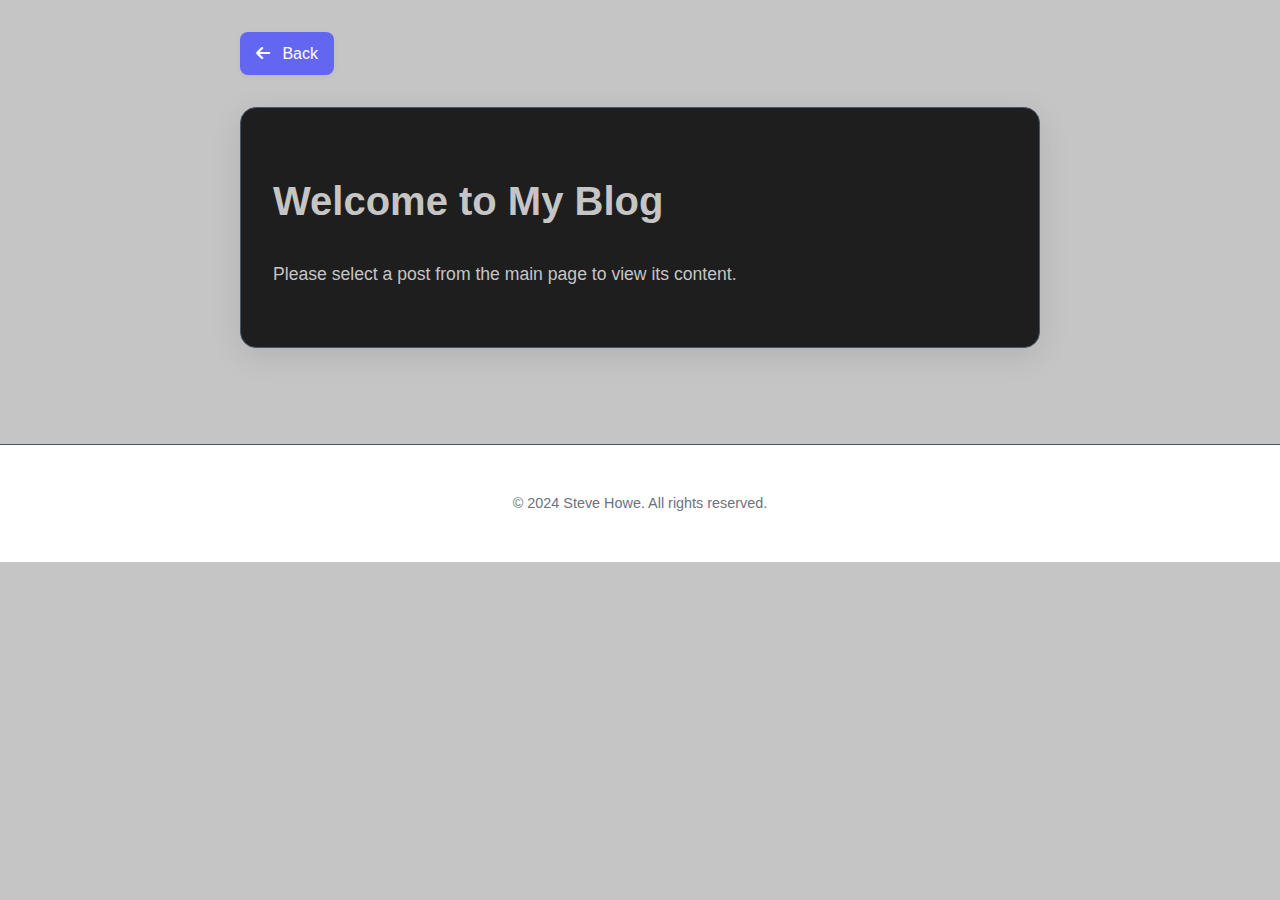
==== blog.html @ 5a3ea5dd "blog" ====
<!DOCTYPE html>
<html lang="en">
<head>
    <meta charset="UTF-8">
    <meta name="viewport" content="width=device-width, initial-scale=1.0">
    <title>Blog Post | Steve Howe</title>
    <link rel="stylesheet" href="https://cdnjs.cloudflare.com/ajax/libs/font-awesome/6.0.0-beta3/css/all.min.css">
    <link rel="stylesheet" href="https://cdn.jsdelivr.net/npm/bootstrap@4.1.3/dist/css/bootstrap.min.css" integrity="sha384-MCw98/SFnGE8fJT3GXwEOngsV7Zt27NXFoaoApmYm81iuXoPkFOJwJ8ERdknLPMO" crossorigin="anonymous">
    <style>
        :root {
            --primary-color: #0c0c0c;
            --secondary-color: #6366f1;
            --accent-color: #f59e0b;
            --dark-color: #1e1e1e;
            --light-color: #c5c5c5;
            --text-color: #ffffff;
            --border-color: #475569;
        }

        body {
            font-family: 'Inter', sans-serif;
            margin: 0;
            padding: 0;
            background-color: var(--light-color);
            color: var(--text-color);
            line-height: 1.7;
            overflow-x: hidden;
        }

        .container {
            max-width: 800px; /* Adjust for a more book-like reading experience */
            margin: 0 auto;
            padding: 2rem 1.5rem; /* Increased padding for better readability */
        }

        .blog-content {
            background-color: var(--dark-color);
            border-radius: 1rem;
            box-shadow: 0 8px 32px rgba(0, 0, 0, 0.1);
            padding: 2rem;
            border: 1px solid var(--border-color);
        }

        .blog-content h1 {
            font-size: 2.5rem;
            font-weight: 700;
            color: var(--light-color);
            margin-bottom: 1.5rem;
        }

        .blog-content p {
            font-size: 1.1rem;
            color: var(--light-color);
            margin-bottom: 1.5rem;
            line-height: 1.8;
        }

        .blog-content img {
            max-width: 100%;
            height: auto;
            border-radius: 0.5rem;
            margin: 1.5rem 0;
        }

        footer {
            text-align: center;
            padding: 2rem 1.5rem;
            background-color: #ffffff;
            border-top: 1px solid var(--border-color);
            color: #6b7280;
            font-size: 0.9rem;
            margin-top: 4rem;
        }

        /* Responsive Design */
        @media (max-width: 768px) {
            .container {
                padding: 1.5rem;
            }
        }
        .back-nav {
            margin-bottom: 2rem; /* Adds space below the nav */
        }
        .back-button {
            display: inline-block;
            padding: 0.5rem 1rem;
            font-size: 1rem;
            color: var(--text-color);
            background-color: var(--secondary-color);
            border-radius: 0.5rem;
            text-decoration: none;
            transition: all 0.3s ease;
            box-shadow: 0 2px 5px rgba(0, 0, 0, 0.05);
        }
        .back-button:hover {
            background-color: var(--primary-color);
            transform: translateY(-2px);
            box-shadow: 0 4px 10px rgba(0, 0, 0, 0.1);
        }
        .back-button i {
            margin-right: 0.5rem;
        }
    </style>
</head>
<body>
    <div class="container">
        <nav class="back-nav">
            <a href="index.html" class="back-button btn btn-secondary"><i class="fas fa-arrow-left"></i> Back</a>
        </nav>
        <div id="blog-content" class="blog-content">
            <!-- Content will be dynamically loaded here -->
        </div>
    </div>
    <footer>
        <p>© 2024 Steve Howe. All rights reserved.</p>
    </footer>
    <script>
        document.addEventListener('DOMContentLoaded', (event) => {
            // Function to fetch blog content
            function fetchBlogContent(postId) {
                // Mock data for blog posts
                const blogPosts = {
                    '1': {
                        title: 'How Blockchain Transactions Get Validated',
                        content: '<p>A guide into how blockchain transactions are validated and how Nodes ensure the integrity of the blockchain.</p><img src="path/to/your/image.jpg" alt="Blockchain Validation Diagram"><p>In the world of blockchain, validation of transactions is crucial. Each transaction on a blockchain must be verified by nodes, which are essentially computers participating in the network. Here\'s how it works:</p><p>1. <strong>Transaction Broadcast</strong>: When a user initiates a transaction, it gets broadcasted to the network.</p><p>2. <strong>Node Verification</strong>: Nodes pick up this transaction and verify it against several rules like the sender\'s balance, transaction format, and digital signatures.</p><p>3. <strong>Inclusion in a Block</strong>: If verified, the transaction is grouped with others into a block. Miners or validators then compete to add this block to the chain.</p><p>4. <strong>Consensus Mechanism</strong>: Depending on the blockchain (like Bitcoin\'s Proof of Work or Ethereum\'s move to Proof of Stake), a consensus must be reached to add the block. This ensures that all nodes agree on the state of the blockchain.</p><p>5. <strong>Block Validation</strong>: Once added, the block is further validated by other nodes. If over 51% of the network\'s computational power agrees, the block is considered valid.</p><p>This process ensures that transactions are not only recorded but are also secure, transparent, and immutable, maintaining the integrity of the blockchain.</p>'
                    },
                    '2': {
                        title: 'Liquidity Interconnectivity and Interoperability',
                        content: '<p>How blockchain markets are interconnected and interoperable, and how they can be used to create more efficient and secure financial systems.</p><img src="path/to/your/image2.jpg" alt="Liquidity Diagram"><p>Blockchain markets have evolved to become highly interconnected, sharing liquidity across different platforms. This interconnectivity enhances:</p><p>1. <strong>Market Efficiency</strong>: By allowing liquidity to flow between exchanges, it reduces price discrepancies and increases market liquidity.</p><p>2. <strong>Interoperability</strong>: Different blockchains can communicate and share data or assets, leading to innovations like cross-chain transactions.</p><p>3. <strong>Security</strong>: A more connected ecosystem can distribute risk, making it harder for single points of failure or attacks.</p><p>4. <strong>Innovation in DeFi</strong>: Decentralized Finance (DeFi) benefits greatly from this, enabling new financial products that leverage the strengths of multiple blockchain networks.</p>'
                    }
                };

                // Check if the post exists
                if (blogPosts[postId]) {
                    const blogContent = document.getElementById('blog-content');
                    blogContent.innerHTML = `<h1>${blogPosts[postId].title}</h1>${blogPosts[postId].content}`;
                } else {
                    // If no post found, display an error or default message
                    document.getElementById('blog-content').innerHTML = '<h1>Post Not Found</h1><p>The blog post you are looking for does not exist.</p>';
                }
            }

            // Get the post ID from the URL
            const urlParams = new URLSearchParams(window.location.search);
            const postId = urlParams.get('id');

            // Fetch and display the content if an ID is provided
            if (postId) {
                fetchBlogContent(postId);
            } else {
                // Default behavior if no ID is provided
                document.getElementById('blog-content').innerHTML = '<h1>Welcome to My Blog</h1><p>Please select a post from the main page to view its content.</p>';
            }
        });
    </script>
</body>
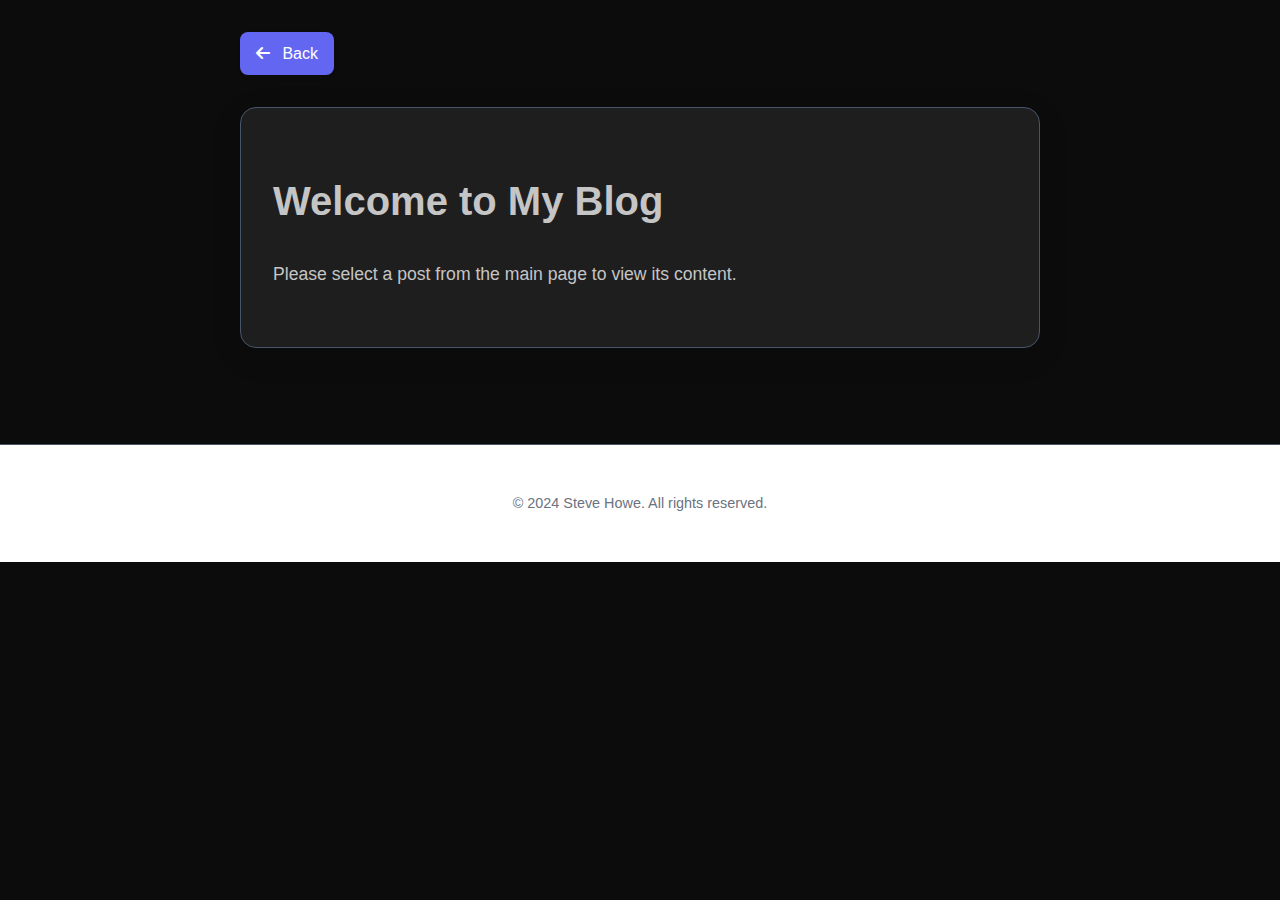
==== commit 76b903c6: "removed blog button" ====
--- a/blog.html
+++ b/blog.html
@@ -21,7 +21,7 @@
             font-family: 'Inter', sans-serif;
             margin: 0;
             padding: 0;
-            background-color: var(--light-color);
+            background-color: var(--primary-color);
             color: var(--text-color);
             line-height: 1.7;
             overflow-x: hidden;
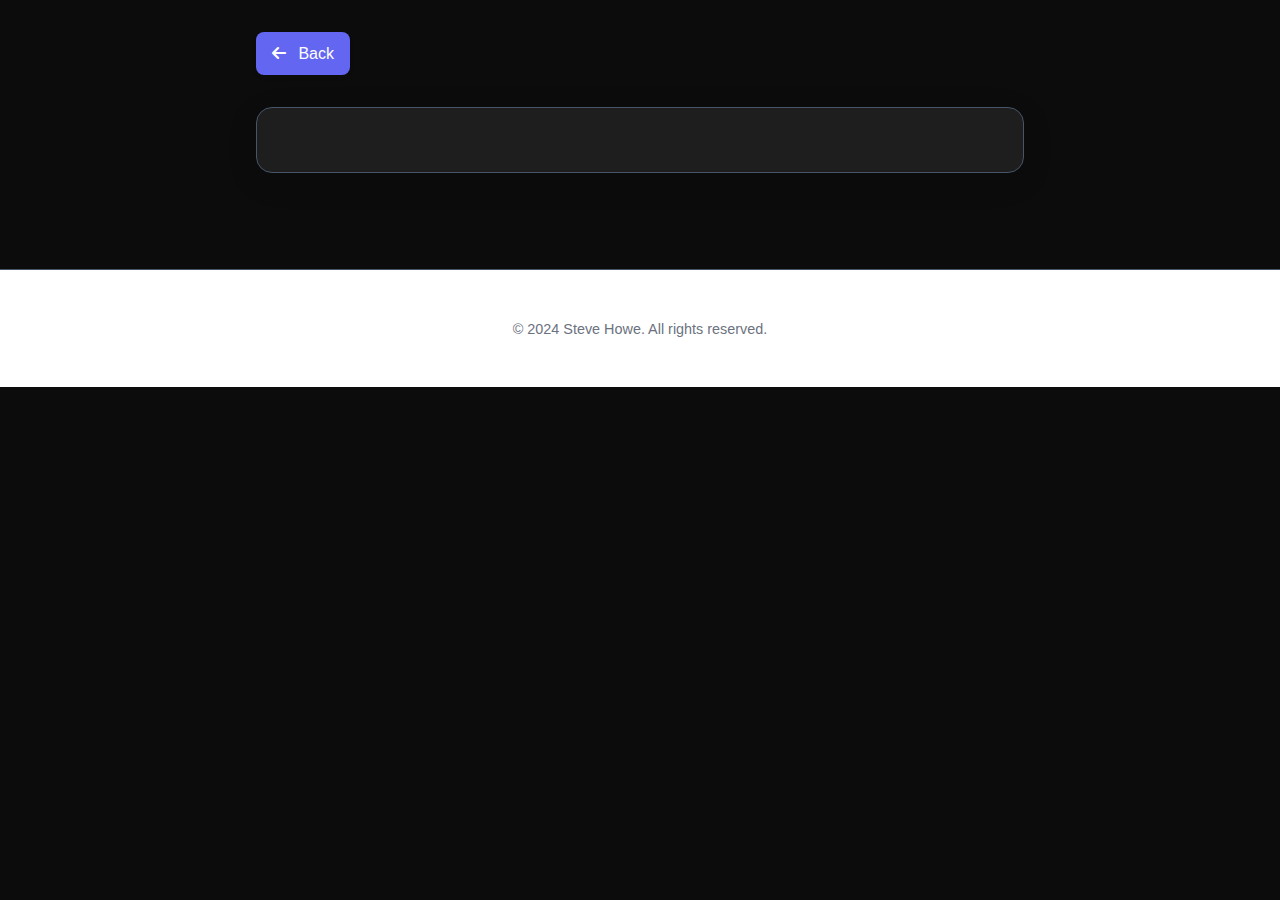
==== commit 487b08dc: "added thorchain dashboard" ====
--- a/blog.html
+++ b/blog.html
@@ -28,7 +28,7 @@
         }
 
         .container {
-            max-width: 800px; /* Adjust for a more book-like reading experience */
+            max-width: 60%; /* Adjust for a more book-like reading experience */
             margin: 0 auto;
             padding: 2rem 1.5rem; /* Increased padding for better readability */
         }
@@ -99,6 +99,21 @@
         }
         .back-button i {
             margin-right: 0.5rem;
+        }
+        pre {
+            background-color: var(--primary-color);
+            color: var(--light-color);
+            padding: 10px;
+            
+        }
+        h2 {
+            color: var(--light-color);
+        }
+        h3 {
+            color: var(--accent-color);
+        }
+        ul {
+            color: var(--light-color);
         }
     </style>
 </head>
@@ -115,41 +130,132 @@
         <p>© 2024 Steve Howe. All rights reserved.</p>
     </footer>
     <script>
-        document.addEventListener('DOMContentLoaded', (event) => {
-            // Function to fetch blog content
-            function fetchBlogContent(postId) {
-                // Mock data for blog posts
-                const blogPosts = {
-                    '1': {
-                        title: 'How Blockchain Transactions Get Validated',
-                        content: '<p>A guide into how blockchain transactions are validated and how Nodes ensure the integrity of the blockchain.</p><img src="path/to/your/image.jpg" alt="Blockchain Validation Diagram"><p>In the world of blockchain, validation of transactions is crucial. Each transaction on a blockchain must be verified by nodes, which are essentially computers participating in the network. Here\'s how it works:</p><p>1. <strong>Transaction Broadcast</strong>: When a user initiates a transaction, it gets broadcasted to the network.</p><p>2. <strong>Node Verification</strong>: Nodes pick up this transaction and verify it against several rules like the sender\'s balance, transaction format, and digital signatures.</p><p>3. <strong>Inclusion in a Block</strong>: If verified, the transaction is grouped with others into a block. Miners or validators then compete to add this block to the chain.</p><p>4. <strong>Consensus Mechanism</strong>: Depending on the blockchain (like Bitcoin\'s Proof of Work or Ethereum\'s move to Proof of Stake), a consensus must be reached to add the block. This ensures that all nodes agree on the state of the blockchain.</p><p>5. <strong>Block Validation</strong>: Once added, the block is further validated by other nodes. If over 51% of the network\'s computational power agrees, the block is considered valid.</p><p>This process ensures that transactions are not only recorded but are also secure, transparent, and immutable, maintaining the integrity of the blockchain.</p>'
-                    },
-                    '2': {
-                        title: 'Liquidity Interconnectivity and Interoperability',
-                        content: '<p>How blockchain markets are interconnected and interoperable, and how they can be used to create more efficient and secure financial systems.</p><img src="path/to/your/image2.jpg" alt="Liquidity Diagram"><p>Blockchain markets have evolved to become highly interconnected, sharing liquidity across different platforms. This interconnectivity enhances:</p><p>1. <strong>Market Efficiency</strong>: By allowing liquidity to flow between exchanges, it reduces price discrepancies and increases market liquidity.</p><p>2. <strong>Interoperability</strong>: Different blockchains can communicate and share data or assets, leading to innovations like cross-chain transactions.</p><p>3. <strong>Security</strong>: A more connected ecosystem can distribute risk, making it harder for single points of failure or attacks.</p><p>4. <strong>Innovation in DeFi</strong>: Decentralized Finance (DeFi) benefits greatly from this, enabling new financial products that leverage the strengths of multiple blockchain networks.</p>'
-                    }
-                };
-
-                // Check if the post exists
-                if (blogPosts[postId]) {
-                    const blogContent = document.getElementById('blog-content');
-                    blogContent.innerHTML = `<h1>${blogPosts[postId].title}</h1>${blogPosts[postId].content}`;
-                } else {
-                    // If no post found, display an error or default message
-                    document.getElementById('blog-content').innerHTML = '<h1>Post Not Found</h1><p>The blog post you are looking for does not exist.</p>';
-                }
-            }
-
-            // Get the post ID from the URL
+       // blog-generator.js
+        const blogContent = {
+            '1': {
+                title: 'How Bitcoin Transactions Get Validated: A Technical Deep Dive',
+                content: `<h2>Introduction</h2>
+                <p>Bitcoin's transaction validation process is the cornerstone of its security, immutability, and trustless design. This guide dives into the technical specifics of how Bitcoin transactions are validated and how nodes maintain the integrity of the blockchain.</p>
+                <hr>
+                <h2>1. The Bitcoin Transaction Lifecycle</h2>
+                <h3>1.1 Transaction Structure</h3>
+                <p>A Bitcoin transaction consists of the following components:</p>
+                <ul>
+                    <li><strong>Inputs</strong>: References to previous transaction outputs that fund the current transaction.</li>
+                    <li><strong>Outputs</strong>: Specifies where the Bitcoin is sent (to one or more addresses).</li>
+                    <li><strong>ScriptSig</strong>: The unlocking script that proves the sender has authority to spend the funds.</li>
+                    <li><strong>ScriptPubKey</strong>: The locking script that defines the conditions required to spend the funds in the future.</li>
+                </ul>
+                <img src="/static/transactionReference.png" alt="Transaction Structure Diagram"><p>For example, a simple transaction might look like this:</p>
+                <pre><code>Transaction Structure:
+        {
+        "version": 1,
+        "vin": [
+            {
+            "txid": "previous_transaction_id",
+            "vout": 0,
+            "scriptSig": "unlocking_script",
+            "sequence": 4294967295
+            }
+        ],
+        "vout": [
+            {
+            "value": 0.01,
+            "scriptPubKey": "locking_script"
+            }
+        ],
+        "locktime": 0
+        }</code></pre>
+                <h3>1.2 Transaction Broadcast</h3>
+                <p>When a user initiates a transaction, it is broadcasted to the Bitcoin network using a peer-to-peer protocol. Nodes relay the transaction to their peers, ensuring it propagates across the network.</p>
+                
+                <h2>2. Node Validation Process</h2>
+                <p>Bitcoin nodes perform several critical checks to validate transactions:</p>
+                <h3>2.1 Script Verification</h3>
+                <p>Nodes verify the transaction's scripts using Bitcoin's scripting language (similar to Forth). The scriptSig must satisfy the conditions set by the scriptPubKey from the referenced input.</p>
+                <p>Example of a P2PKH (Pay-to-Public-Key-Hash) transaction:</p>
+                <pre><code>scriptPubKey: OP_DUP OP_HASH160 [pubkey_hash] OP_EQUALVERIFY OP_CHECKSIG
+        scriptSig: [signature] [pubkey]</code></pre>
+                <h3>2.2 Double-Spending Check</h3>
+                <p>Nodes ensure the transaction inputs have not been previously spent by checking the blockchain's history.</p>
+                <h3>2.3 Transaction Fee Check</h3>
+                <p>Nodes verify that the transaction includes sufficient fees to be included in a block. Fees are typically measured in satoshi per byte (sats/vB).</p>
+                <h3>2.4 Transaction Size Check</h3>
+                <p>Transactions must not exceed the maximum allowed size (currently 4,000,000 bytes).</p>
+                
+                <h2>3. Mining and Block Inclusion</h2>
+                <h3>3.1 Proof of Work (PoW)</h3>
+                <p>Bitcoin uses Proof of Work to achieve consensus. Miners compete to solve a cryptographic puzzle, which involves finding a nonce that results in a block hash below a target threshold.</p>
+                <pre><code>Block Header Structure:
+        {
+        "version": 1,
+        "prevBlockHash": "previous_block_hash",
+        "merkleRoot": "transaction_merkle_root",
+        "timestamp": current_time,
+        "bits": difficulty_target,
+        "nonce": random_number
+        }</code></pre>
+                <h3>3.2 Block Validation</h3>
+                <p>Once a block is mined, nodes validate it by:</p>
+                <ul>
+                    <li>Verifying the Proof of Work.</li>
+                    <li>Checking the Merkle tree to ensure all transactions are included.</li>
+                    <li>Ensuring the block size and weight comply with network limits.</li>
+                </ul>
+                <h3>3.3 Orphaned Blocks</h3>
+                <p>If a block is not accepted by the network (e.g., due to conflicting transactions), it becomes an orphaned block. Nodes discard orphaned blocks and continue mining on the longest valid chain.</p>
+                
+                <h2>4. Consensus Mechanisms</h2>
+                <h3>4.1 Nakamoto Consensus</h3>
+                <p>Bitcoin's consensus rules ensure that all nodes agree on the state of the blockchain. Key rules include:</p>
+                <ul>
+                    <li>Block size limit (1 MB for legacy blocks, 4 MB for SegWit blocks).</li>
+                    <li>Maximum money supply (21 million Bitcoin).</li>
+                    <li>Difficulty adjustment every 2016 blocks.</li>
+                </ul>
+                <h3>4.2 51% Attack Resistance</h3>
+                <p>Bitcoin's network security is designed to resist 51% attacks. The high computational power required to control the network makes such attacks economically unfeasible.</p>
+                
+                <h2>5. Lightning Network Integration</h2>
+                <p>Bitcoin's layer-2 solutions, like the Lightning Network, enable off-chain transactions while maintaining blockchain security. Nodes validate Lightning channels by enforcing the rules of the Lightning protocol, ensuring transactions are settled on-chain when necessary.</p>
+                
+                <h2>Conclusion</h2>
+                <p>Bitcoin's transaction validation process is a marvel of cryptographic engineering. From script verification to mining and consensus, every step ensures the integrity and security of the network. Understanding these technical details is essential for appreciating Bitcoin's resilience and innovation.</p>`
+            },
+            '2': {
+                title: 'Liquidity Interconnectivity and Interoperability',
+                content: '<p>How blockchain markets are interconnected and interoperable, and how they can be used to create more efficient and secure financial systems.</p><img src="path/to/your/image2.jpg" alt="Liquidity Diagram"><p>Blockchain markets have evolved to become highly interconnected, sharing liquidity across different platforms. This interconnectivity enhances:</p><p>1. <strong>Market Efficiency</strong>: By allowing liquidity to flow between exchanges, it reduces price discrepancies and increases market liquidity.</p><p>2. <strong>Interoperability</strong>: Different blockchains can communicate and share data or assets, leading to innovations like cross-chain transactions.</p><p>3. <strong>Security</strong>: A more connected ecosystem can distribute risk, making it harder for single points of failure or attacks.</p><p>4. <strong>Innovation in DeFi</strong>: Decentralized Finance (DeFi) benefits greatly from this, enabling new financial products that leverage the strengths of multiple blockchain networks.</p>'
+            }
+        };
+
+        function loadBlogContent(postId) {
+            const blogContentDiv = document.getElementById('blog-content');
+            if (blogContent[postId]) {
+                const content = blogContent[postId];
+                blogContentDiv.innerHTML = `
+                    <h1>${content.title}</h1>
+                    ${content.content}
+                `;
+            } else {
+                blogContentDiv.innerHTML = `
+                    <h1>Post Not Found</h1>
+                    <p>The blog post you are looking for does not exist.</p>
+                `;
+            }
+        }
+
+        // Initialize when the DOM is loaded
+        document.addEventListener('DOMContentLoaded', () => {
             const urlParams = new URLSearchParams(window.location.search);
             const postId = urlParams.get('id');
-
-            // Fetch and display the content if an ID is provided
+            
             if (postId) {
-                fetchBlogContent(postId);
+                loadBlogContent(postId);
             } else {
-                // Default behavior if no ID is provided
-                document.getElementById('blog-content').innerHTML = '<h1>Welcome to My Blog</h1><p>Please select a post from the main page to view its content.</p>';
+                blogContentDiv.innerHTML = `
+                    <h1>Welcome to My Blog</h1>
+                    <p>Please select a post from the main page to view its content.</p>
+                `;
             }
         });
     </script>
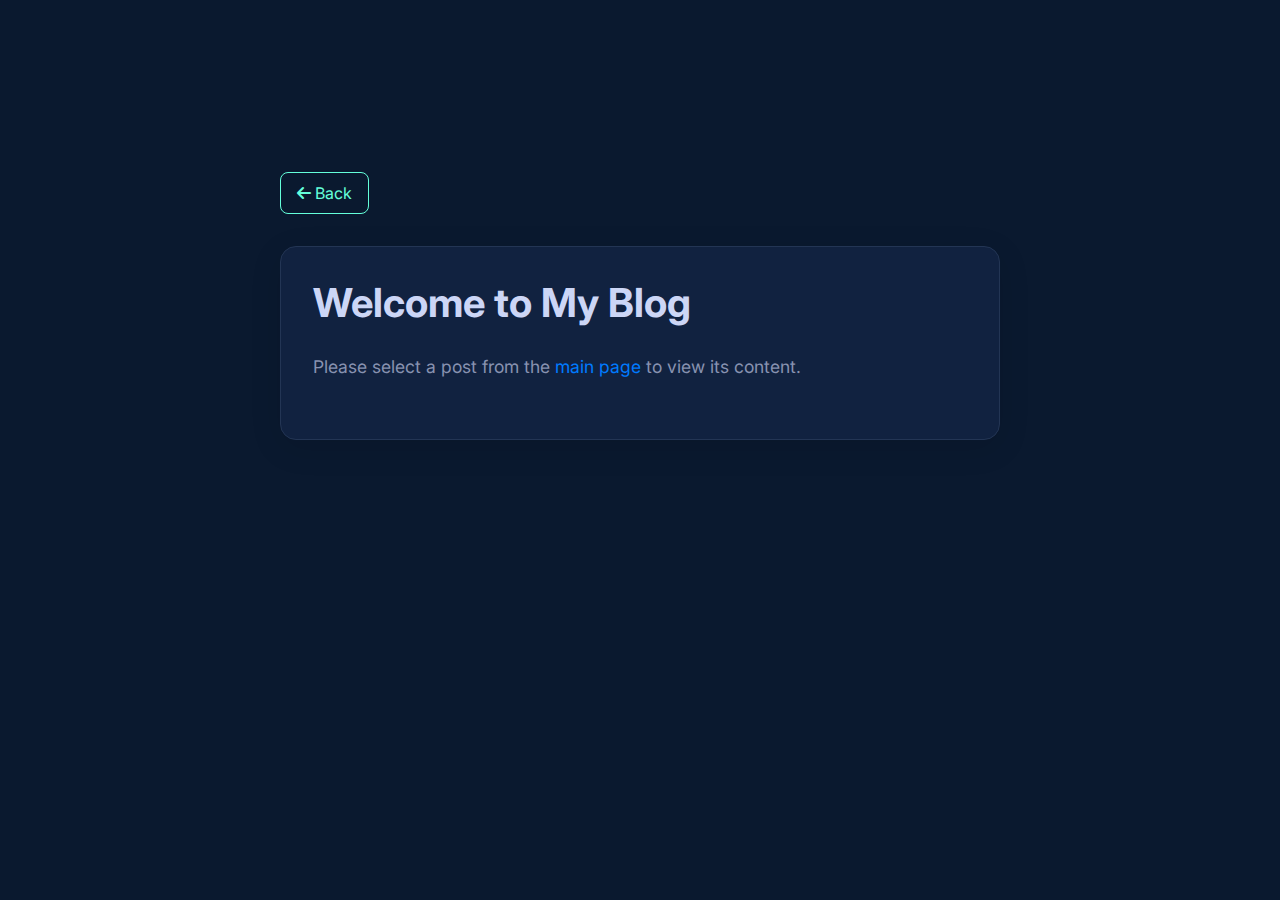
==== commit afd3f084: "cleaned blog structure" ====
--- a/blog.html
+++ b/blog.html
@@ -5,32 +5,18 @@
     <meta name="viewport" content="width=device-width, initial-scale=1.0">
     <title>Blog Post | Steve Howe</title>
     <link rel="stylesheet" href="https://cdnjs.cloudflare.com/ajax/libs/font-awesome/6.0.0-beta3/css/all.min.css">
-    <link rel="stylesheet" href="https://cdn.jsdelivr.net/npm/bootstrap@4.1.3/dist/css/bootstrap.min.css" integrity="sha384-MCw98/SFnGE8fJT3GXwEOngsV7Zt27NXFoaoApmYm81iuXoPkFOJwJ8ERdknLPMO" crossorigin="anonymous">
+    <link rel="stylesheet" href="https://cdn.jsdelivr.net/npm/bootstrap@4.1.3/dist/css/bootstrap.min.css">
+    <link rel="preconnect" href="https://fonts.googleapis.com">
+    <link rel="preconnect" href="https://fonts.gstatic.com" crossorigin>
+    <link href="https://fonts.googleapis.com/css2?family=Inter:wght@400;500;600;700&display=swap" rel="stylesheet">
+    <link rel="stylesheet" href="static/styles.css">
     <style>
-        :root {
-            --primary-color: #0c0c0c;
-            --secondary-color: #6366f1;
-            --accent-color: #f59e0b;
-            --dark-color: #1e1e1e;
-            --light-color: #c5c5c5;
-            --text-color: #ffffff;
-            --border-color: #475569;
-        }
-
-        body {
-            font-family: 'Inter', sans-serif;
-            margin: 0;
-            padding: 0;
-            background-color: var(--primary-color);
-            color: var(--text-color);
-            line-height: 1.7;
-            overflow-x: hidden;
-        }
-
+        /* Blog-specific styles */
         .container {
-            max-width: 60%; /* Adjust for a more book-like reading experience */
+            max-width: 60%;
             margin: 0 auto;
-            padding: 2rem 1.5rem; /* Increased padding for better readability */
+            padding: 2rem 1.5rem;
+            margin-top: 60px;
         }
 
         .blog-content {
@@ -39,6 +25,18 @@
             box-shadow: 0 8px 32px rgba(0, 0, 0, 0.1);
             padding: 2rem;
             border: 1px solid var(--border-color);
+            position: relative;
+            z-index: 2;
+        }
+
+        .blog-content h1,
+        .blog-content h2,
+        .blog-content h3,
+        .blog-content p,
+        .blog-content ul,
+        .blog-content ol {
+            opacity: 1;
+            visibility: visible;
         }
 
         .blog-content h1 {
@@ -50,7 +48,7 @@
 
         .blog-content p {
             font-size: 1.1rem;
-            color: var(--light-color);
+            color: var(--text-color);
             margin-bottom: 1.5rem;
             line-height: 1.8;
         }
@@ -62,58 +60,58 @@
             margin: 1.5rem 0;
         }
 
-        footer {
-            text-align: center;
-            padding: 2rem 1.5rem;
-            background-color: #ffffff;
-            border-top: 1px solid var(--border-color);
-            color: #6b7280;
-            font-size: 0.9rem;
-            margin-top: 4rem;
-        }
-
-        /* Responsive Design */
-        @media (max-width: 768px) {
-            .container {
-                padding: 1.5rem;
-            }
-        }
         .back-nav {
-            margin-bottom: 2rem; /* Adds space below the nav */
-        }
+            margin-bottom: 2rem;
+            padding-top: 5rem;
+        }
+
         .back-button {
             display: inline-block;
             padding: 0.5rem 1rem;
             font-size: 1rem;
-            color: var(--text-color);
-            background-color: var(--secondary-color);
+            color: var(--secondary-color);
+            background-color: transparent;
+            border: 1px solid var(--secondary-color);
             border-radius: 0.5rem;
             text-decoration: none;
             transition: all 0.3s ease;
-            box-shadow: 0 2px 5px rgba(0, 0, 0, 0.05);
-        }
+        }
+
         .back-button:hover {
-            background-color: var(--primary-color);
+            background-color: rgba(100, 255, 218, 0.1);
+            color: var(--secondary-color);
+            text-decoration: none;
             transform: translateY(-2px);
-            box-shadow: 0 4px 10px rgba(0, 0, 0, 0.1);
-        }
-        .back-button i {
-            margin-right: 0.5rem;
-        }
+        }
+
         pre {
             background-color: var(--primary-color);
             color: var(--light-color);
-            padding: 10px;
-            
-        }
+            padding: 1.5rem;
+            border-radius: 0.5rem;
+            overflow-x: auto;
+        }
+
         h2 {
             color: var(--light-color);
-        }
+            margin-top: 2rem;
+        }
+
         h3 {
-            color: var(--accent-color);
-        }
+            color: var(--secondary-color);
+            margin-top: 1.5rem;
+        }
+
         ul {
-            color: var(--light-color);
+            color: var(--text-color);
+        }
+
+        /* Responsive Design */
+        @media (max-width: 768px) {
+            .container {
+                max-width: 90%;
+                padding: 1rem;
+            }
         }
     </style>
 </head>
@@ -127,134 +125,82 @@
         </div>
     </div>
     <footer>
-        <p>© 2024 Steve Howe. All rights reserved.</p>
+        <p></p>
     </footer>
     <script>
-       // blog-generator.js
-        const blogContent = {
-            '1': {
-                title: 'How Bitcoin Transactions Get Validated: A Technical Deep Dive',
-                content: `<h2>Introduction</h2>
-                <p>Bitcoin's transaction validation process is the cornerstone of its security, immutability, and trustless design. This guide dives into the technical specifics of how Bitcoin transactions are validated and how nodes maintain the integrity of the blockchain.</p>
-                <hr>
-                <h2>1. The Bitcoin Transaction Lifecycle</h2>
-                <h3>1.1 Transaction Structure</h3>
-                <p>A Bitcoin transaction consists of the following components:</p>
-                <ul>
-                    <li><strong>Inputs</strong>: References to previous transaction outputs that fund the current transaction.</li>
-                    <li><strong>Outputs</strong>: Specifies where the Bitcoin is sent (to one or more addresses).</li>
-                    <li><strong>ScriptSig</strong>: The unlocking script that proves the sender has authority to spend the funds.</li>
-                    <li><strong>ScriptPubKey</strong>: The locking script that defines the conditions required to spend the funds in the future.</li>
-                </ul>
-                <img src="/static/transactionReference.png" alt="Transaction Structure Diagram"><p>For example, a simple transaction might look like this:</p>
-                <pre><code>Transaction Structure:
-        {
-        "version": 1,
-        "vin": [
-            {
-            "txid": "previous_transaction_id",
-            "vout": 0,
-            "scriptSig": "unlocking_script",
-            "sequence": 4294967295
-            }
-        ],
-        "vout": [
-            {
-            "value": 0.01,
-            "scriptPubKey": "locking_script"
-            }
-        ],
-        "locktime": 0
-        }</code></pre>
-                <h3>1.2 Transaction Broadcast</h3>
-                <p>When a user initiates a transaction, it is broadcasted to the Bitcoin network using a peer-to-peer protocol. Nodes relay the transaction to their peers, ensuring it propagates across the network.</p>
+        // Improve error handling and add logging
+        async function fetchBlogContent() {
+            try {
+                console.log('Attempting to fetch blog content...'); // Debug log
+                const response = await fetch('assets/js/blog-content.json');
+                console.log('Response status:', response.status); // Debug log
                 
-                <h2>2. Node Validation Process</h2>
-                <p>Bitcoin nodes perform several critical checks to validate transactions:</p>
-                <h3>2.1 Script Verification</h3>
-                <p>Nodes verify the transaction's scripts using Bitcoin's scripting language (similar to Forth). The scriptSig must satisfy the conditions set by the scriptPubKey from the referenced input.</p>
-                <p>Example of a P2PKH (Pay-to-Public-Key-Hash) transaction:</p>
-                <pre><code>scriptPubKey: OP_DUP OP_HASH160 [pubkey_hash] OP_EQUALVERIFY OP_CHECKSIG
-        scriptSig: [signature] [pubkey]</code></pre>
-                <h3>2.2 Double-Spending Check</h3>
-                <p>Nodes ensure the transaction inputs have not been previously spent by checking the blockchain's history.</p>
-                <h3>2.3 Transaction Fee Check</h3>
-                <p>Nodes verify that the transaction includes sufficient fees to be included in a block. Fees are typically measured in satoshi per byte (sats/vB).</p>
-                <h3>2.4 Transaction Size Check</h3>
-                <p>Transactions must not exceed the maximum allowed size (currently 4,000,000 bytes).</p>
-                
-                <h2>3. Mining and Block Inclusion</h2>
-                <h3>3.1 Proof of Work (PoW)</h3>
-                <p>Bitcoin uses Proof of Work to achieve consensus. Miners compete to solve a cryptographic puzzle, which involves finding a nonce that results in a block hash below a target threshold.</p>
-                <pre><code>Block Header Structure:
-        {
-        "version": 1,
-        "prevBlockHash": "previous_block_hash",
-        "merkleRoot": "transaction_merkle_root",
-        "timestamp": current_time,
-        "bits": difficulty_target,
-        "nonce": random_number
-        }</code></pre>
-                <h3>3.2 Block Validation</h3>
-                <p>Once a block is mined, nodes validate it by:</p>
-                <ul>
-                    <li>Verifying the Proof of Work.</li>
-                    <li>Checking the Merkle tree to ensure all transactions are included.</li>
-                    <li>Ensuring the block size and weight comply with network limits.</li>
-                </ul>
-                <h3>3.3 Orphaned Blocks</h3>
-                <p>If a block is not accepted by the network (e.g., due to conflicting transactions), it becomes an orphaned block. Nodes discard orphaned blocks and continue mining on the longest valid chain.</p>
-                
-                <h2>4. Consensus Mechanisms</h2>
-                <h3>4.1 Nakamoto Consensus</h3>
-                <p>Bitcoin's consensus rules ensure that all nodes agree on the state of the blockchain. Key rules include:</p>
-                <ul>
-                    <li>Block size limit (1 MB for legacy blocks, 4 MB for SegWit blocks).</li>
-                    <li>Maximum money supply (21 million Bitcoin).</li>
-                    <li>Difficulty adjustment every 2016 blocks.</li>
-                </ul>
-                <h3>4.2 51% Attack Resistance</h3>
-                <p>Bitcoin's network security is designed to resist 51% attacks. The high computational power required to control the network makes such attacks economically unfeasible.</p>
-                
-                <h2>5. Lightning Network Integration</h2>
-                <p>Bitcoin's layer-2 solutions, like the Lightning Network, enable off-chain transactions while maintaining blockchain security. Nodes validate Lightning channels by enforcing the rules of the Lightning protocol, ensuring transactions are settled on-chain when necessary.</p>
-                
-                <h2>Conclusion</h2>
-                <p>Bitcoin's transaction validation process is a marvel of cryptographic engineering. From script verification to mining and consensus, every step ensures the integrity and security of the network. Understanding these technical details is essential for appreciating Bitcoin's resilience and innovation.</p>`
-            },
-            '2': {
-                title: 'Liquidity Interconnectivity and Interoperability',
-                content: '<p>How blockchain markets are interconnected and interoperable, and how they can be used to create more efficient and secure financial systems.</p><img src="path/to/your/image2.jpg" alt="Liquidity Diagram"><p>Blockchain markets have evolved to become highly interconnected, sharing liquidity across different platforms. This interconnectivity enhances:</p><p>1. <strong>Market Efficiency</strong>: By allowing liquidity to flow between exchanges, it reduces price discrepancies and increases market liquidity.</p><p>2. <strong>Interoperability</strong>: Different blockchains can communicate and share data or assets, leading to innovations like cross-chain transactions.</p><p>3. <strong>Security</strong>: A more connected ecosystem can distribute risk, making it harder for single points of failure or attacks.</p><p>4. <strong>Innovation in DeFi</strong>: Decentralized Finance (DeFi) benefits greatly from this, enabling new financial products that leverage the strengths of multiple blockchain networks.</p>'
-            }
-        };
-
-        function loadBlogContent(postId) {
+                if (!response.ok) {
+                    throw new Error(`HTTP error! status: ${response.status}`);
+                }
+                const data = await response.json();
+                console.log('Blog content loaded:', data); // Debug log
+                return data;
+            } catch (error) {
+                console.error('Error loading blog content:', error);
+                // Display error in the blog content div
+                const blogContentDiv = document.getElementById('blog-content');
+                if (blogContentDiv) {
+                    blogContentDiv.innerHTML = `
+                        <h1>Error Loading Content</h1>
+                        <p>Error details: ${error.message}</p>
+                        <p>Please try again later or <a href="index.html">return to home</a></p>
+                    `;
+                }
+                return null;
+            }
+        }
+
+        async function loadBlogContent(postId) {
+            console.log('Loading blog content for post ID:', postId); // Debug log
             const blogContentDiv = document.getElementById('blog-content');
-            if (blogContent[postId]) {
-                const content = blogContent[postId];
+            if (!blogContentDiv) {
+                console.error('Blog content div not found');
+                return;
+            }
+
+            const content = await fetchBlogContent();
+            console.log('Fetched content:', content); // Debug log
+            
+            if (content && content[postId]) {
+                const post = content[postId];
+                console.log('Found post:', post); // Debug log
+                document.title = `${post.title} | Steve Howe`;
                 blogContentDiv.innerHTML = `
-                    <h1>${content.title}</h1>
-                    ${content.content}
+                    <h1>${post.title}</h1>
+                    ${post.content}
                 `;
             } else {
+                console.log('Post not found for ID:', postId); // Debug log
                 blogContentDiv.innerHTML = `
                     <h1>Post Not Found</h1>
-                    <p>The blog post you are looking for does not exist.</p>
+                    <p>The blog post you are looking for does not exist. <a href="index.html">Return to home</a></p>
                 `;
             }
         }
 
         // Initialize when the DOM is loaded
-        document.addEventListener('DOMContentLoaded', () => {
+        document.addEventListener('DOMContentLoaded', async () => {
+            console.log('DOM Content Loaded'); // Debug log
+            // Add the loaded class to make content visible
+            document.body.classList.add('loaded');
+            
             const urlParams = new URLSearchParams(window.location.search);
             const postId = urlParams.get('id');
+            console.log('URL Parameter ID:', postId); // Debug log
             
             if (postId) {
-                loadBlogContent(postId);
+                await loadBlogContent(postId);
             } else {
+                const blogContentDiv = document.getElementById('blog-content');
                 blogContentDiv.innerHTML = `
                     <h1>Welcome to My Blog</h1>
-                    <p>Please select a post from the main page to view its content.</p>
+                    <p>Please select a post from the <a href="index.html#blog">main page</a> to view its content.</p>
                 `;
             }
         });
--- a/static/styles.css
+++ b/static/styles.css
@@ -0,0 +1,447 @@
+:root {
+    --primary-color: #0a192f;
+    --secondary-color: #64ffda;
+    --dark-color: #112240;
+    --light-color: #ccd6f6;
+    --text-color: #8892b0;
+    --border-color: #233554;
+    --hover-color: #172a45;
+}
+
+/* Base Styles */
+body {
+    font-family: 'Inter', system-ui, -apple-system, sans-serif;
+    background-color: var(--primary-color);
+    color: var(--light-color);
+    line-height: 1.7;
+    overflow-x: hidden;
+    opacity: 0;
+    transition: opacity 0.5s ease;
+}
+
+body.loaded {
+    opacity: 1;
+}
+
+/* Navigation */
+.nav-container {
+    position: fixed;
+    top: 0;
+    width: 100%;
+    background-color: rgba(10, 25, 47, 0.85);
+    backdrop-filter: blur(10px);
+    z-index: 1000;
+    padding: 1rem 0;
+    transition: all 0.3s ease;
+}
+
+.nav-container.scrolled {
+    padding: 0.5rem 0;
+    box-shadow: 0 10px 30px -10px rgba(2,12,27,0.7);
+}
+
+.nav-links {
+    display: flex;
+    justify-content: flex-end;
+    align-items: center;
+    max-width: 1200px;
+    margin: 0 auto;
+    padding: 0 2rem;
+}
+
+.nav-link {
+    color: var(--light-color);
+    text-decoration: none;
+    padding: 0.5rem 1rem;
+    margin-left: 1rem;
+    border-radius: 4px;
+    transition: all 0.3s ease;
+    font-size: 0.9rem;
+    position: relative;
+}
+
+.nav-link::after {
+    content: '';
+    position: absolute;
+    width: 0;
+    height: 2px;
+    bottom: 0;
+    left: 50%;
+    background-color: var(--secondary-color);
+    transition: all 0.3s ease;
+}
+
+.nav-link:hover::after {
+    width: 100%;
+    left: 0;
+}
+
+/* Home Section */
+#home {
+    min-height: 100vh;
+    display: flex;
+    align-items: center;
+    padding: 0 1.5rem;
+    position: relative;
+    background: linear-gradient(
+        to bottom,
+        var(--primary-color) 0%,
+        rgba(10, 25, 47, 0.95) 100%
+    );
+}
+
+.container-home-content {
+    max-width: 1000px;
+    margin: 0 auto;
+    padding: 2rem;
+}
+
+.container-home-heading {
+    font-size: 4.5rem;
+    font-weight: 800;
+    margin-bottom: 1rem;
+    background: linear-gradient(45deg, var(--secondary-color), #fff);
+    -webkit-background-clip: text;
+    -webkit-text-fill-color: transparent;
+    animation: fadeInUp 1s ease-out;
+}
+
+.container-home-subheading {
+    font-size: 2rem;
+    color: var(--text-color);
+    margin-bottom: 2rem;
+    animation: fadeInUp 1.2s ease-out;
+}
+
+/* Home Social Links */
+.home-social-links {
+    display: flex;
+    gap: 2rem;
+    margin-top: 2rem;
+    animation: fadeInUp 1.4s ease-out;
+}
+
+.home-social-link {
+    color: var(--secondary-color);
+    font-size: 1.8rem;
+    transition: all 0.3s ease;
+    opacity: 0.8;
+}
+
+.home-social-link:hover {
+    opacity: 1;
+    transform: translateY(-3px);
+    color: var(--secondary-color);
+}
+
+/* Projects Section */
+#projects {
+    width: 100%;
+    background-color: var(--primary-color);
+    padding: 6rem 0;
+    margin: 0;
+}
+
+.section-title {
+    font-size: 2.5rem;
+    margin-bottom: 3rem;
+    text-align: center;
+    color: var(--light-color);
+}
+
+.project-card {
+    background-color: var(--dark-color);
+    border-radius: 1rem;
+    padding: 2rem;
+    transition: all 0.3s ease;
+    border: 1px solid var(--border-color);
+    position: relative;
+    overflow: hidden;
+    margin-bottom: 2rem;
+}
+
+.project-card::before {
+    content: '';
+    position: absolute;
+    top: 0;
+    left: 0;
+    width: 100%;
+    height: 4px;
+    background: linear-gradient(90deg, var(--secondary-color), #64ffda);
+    transform: scaleX(0);
+    transition: transform 0.3s ease;
+}
+
+.project-card:hover::before {
+    transform: scaleX(1);
+}
+
+.project-card:hover {
+    transform: translateY(-10px);
+}
+
+.project-title {
+    font-size: 1.5rem;
+    color: var(--light-color);
+    margin-bottom: 1rem;
+}
+
+.project-description {
+    color: var(--text-color);
+    margin-bottom: 1.5rem;
+}
+
+.tech-stack {
+    display: flex;
+    flex-wrap: wrap;
+    gap: 0.5rem;
+    margin-top: 1rem;
+}
+
+.tech-tag {
+    background-color: rgba(100, 255, 218, 0.1);
+    color: var(--secondary-color);
+    padding: 0.25rem 0.75rem;
+    border-radius: 4px;
+    font-size: 0.85rem;
+    transition: all 0.3s ease;
+}
+
+.tech-tag:hover {
+    background-color: rgba(100, 255, 218, 0.2);
+    transform: translateY(-2px);
+}
+
+/* Blog Section */
+#blog {
+    width: 100%;
+    background-color: var(--primary-color);
+    padding: 6rem 0;
+    margin: 0;
+}
+
+.blog-post {
+    background-color: var(--dark-color);
+    border-radius: 1rem;
+    padding: 2rem;
+    transition: all 0.3s ease;
+    position: relative;
+    overflow: hidden;
+    margin-bottom: 2rem;
+}
+
+.blog-post::after {
+    content: '';
+    position: absolute;
+    bottom: 0;
+    right: 0;
+    width: 50px;
+    height: 50px;
+    background: var(--secondary-color);
+    opacity: 0.1;
+    border-radius: 50%;
+    transform: translate(25%, 25%);
+    transition: all 0.3s ease;
+}
+
+.blog-post:hover::after {
+    transform: scale(3);
+}
+
+.blog-title {
+    font-size: 1.5rem;
+    color: var(--light-color);
+    margin-bottom: 1rem;
+}
+
+.blog-excerpt {
+    color: var(--text-color);
+    margin-bottom: 1.5rem;
+}
+
+/* Contact Section */
+#contact {
+    width: 100%;
+    background-color: var(--dark-color);
+    padding: 6rem 0;
+    margin: 0;
+}
+
+.contact-form {
+    max-width: 600px;
+    margin: 0 auto;
+    padding: 2rem;
+}
+
+.form-control {
+    background-color: var(--primary-color);
+    border: 1px solid var(--border-color);
+    color: var(--light-color);
+    padding: 1rem;
+    margin-bottom: 1.5rem;
+    border-radius: 0.5rem;
+}
+
+.form-control:focus {
+    border-color: var(--secondary-color);
+    box-shadow: 0 0 0 0.2rem rgba(100, 255, 218, 0.25);
+}
+
+.btn-primary {
+    background-color: transparent;
+    border: 1px solid var(--secondary-color);
+    color: var(--secondary-color);
+    padding: 0.75rem 2rem;
+    border-radius: 0.5rem;
+    transition: all 0.3s ease;
+}
+
+.btn-primary:hover {
+    background-color: rgba(100, 255, 218, 0.1);
+    transform: translateY(-2px);
+}
+
+/* Footer */
+footer {
+    background-color: var(--primary-color);
+    padding: 2rem 0;
+    text-align: center;
+    color: var(--text-color);
+}
+
+.social-links {
+    display: flex;
+    justify-content: center;
+    gap: 1.5rem;
+    margin-bottom: 1.5rem;
+}
+
+.social-link {
+    color: var(--light-color);
+    font-size: 1.5rem;
+    transition: all 0.3s ease;
+}
+
+.social-link:hover {
+    color: var(--secondary-color);
+    transform: translateY(-2px);
+}
+
+/* Animations */
+@keyframes fadeInUp {
+    from {
+        opacity: 0;
+        transform: translateY(20px);
+    }
+    to {
+        opacity: 1;
+        transform: translateY(0);
+    }
+}
+
+/* Loading Animation */
+.loading-bar {
+    position: fixed;
+    top: 0;
+    left: 0;
+    width: 100%;
+    height: 3px;
+    background-color: var(--secondary-color);
+    transform-origin: left;
+    opacity: 0.7;
+    z-index: 2000;
+}
+
+@keyframes loading {
+    0% { transform: scaleX(0); }
+    50% { transform: scaleX(0.5); }
+    100% { transform: scaleX(1); }
+}
+
+/* Responsive Design */
+@media (max-width: 768px) {
+    .container-home-heading {
+        font-size: 3rem;
+    }
+
+    .container-home-subheading {
+        font-size: 1.5rem;
+    }
+
+    .nav-container {
+        padding: 0.5rem 0;
+    }
+
+    .nav-links {
+        justify-content: center;
+    }
+
+    .nav-link {
+        padding: 0.25rem 0.5rem;
+        margin-left: 0.5rem;
+    }
+
+    .project-card, .blog-post {
+        margin-bottom: 1.5rem;
+    }
+}
+
+/* Update container class */
+.container {
+    width: 100%;
+    max-width: 1200px;
+    margin: 0 auto;
+    padding: 0 2rem;
+}
+
+/* Section Divider */
+.section-divider {
+    width: 100%;
+    height: 2px;
+    background-color: var(--primary-color);
+    position: relative;
+    margin: 0;
+    padding: 0;
+}
+
+.section-divider::after {
+    content: '';
+    position: absolute;
+    top: 50%;
+    left: 0;
+    width: 100%;
+    height: 2px;
+    background: linear-gradient(
+        90deg,
+        transparent 0%,
+        var(--secondary-color) 50%,
+        transparent 100%
+    );
+    opacity: 0.4;
+    transform: translateY(-50%);
+}
+
+.section-divider::before {
+    content: '§';
+    position: absolute;
+    left: 50%;
+    top: 50%;
+    transform: translate(-50%, -50%);
+    background-color: var(--primary-color);
+    color: var(--secondary-color);
+    padding: 0.5rem;
+    font-size: 1.5rem;
+    opacity: 0.8;
+    z-index: 1;
+}
+
+#blog-content {
+    background-color: var(--dark-color);
+    color: var(--light-color);
+    position: relative;
+    z-index: 1;
+    user-select: text;
+    -webkit-user-select: text;
+    -moz-user-select: text;
+    -ms-user-select: text;
+}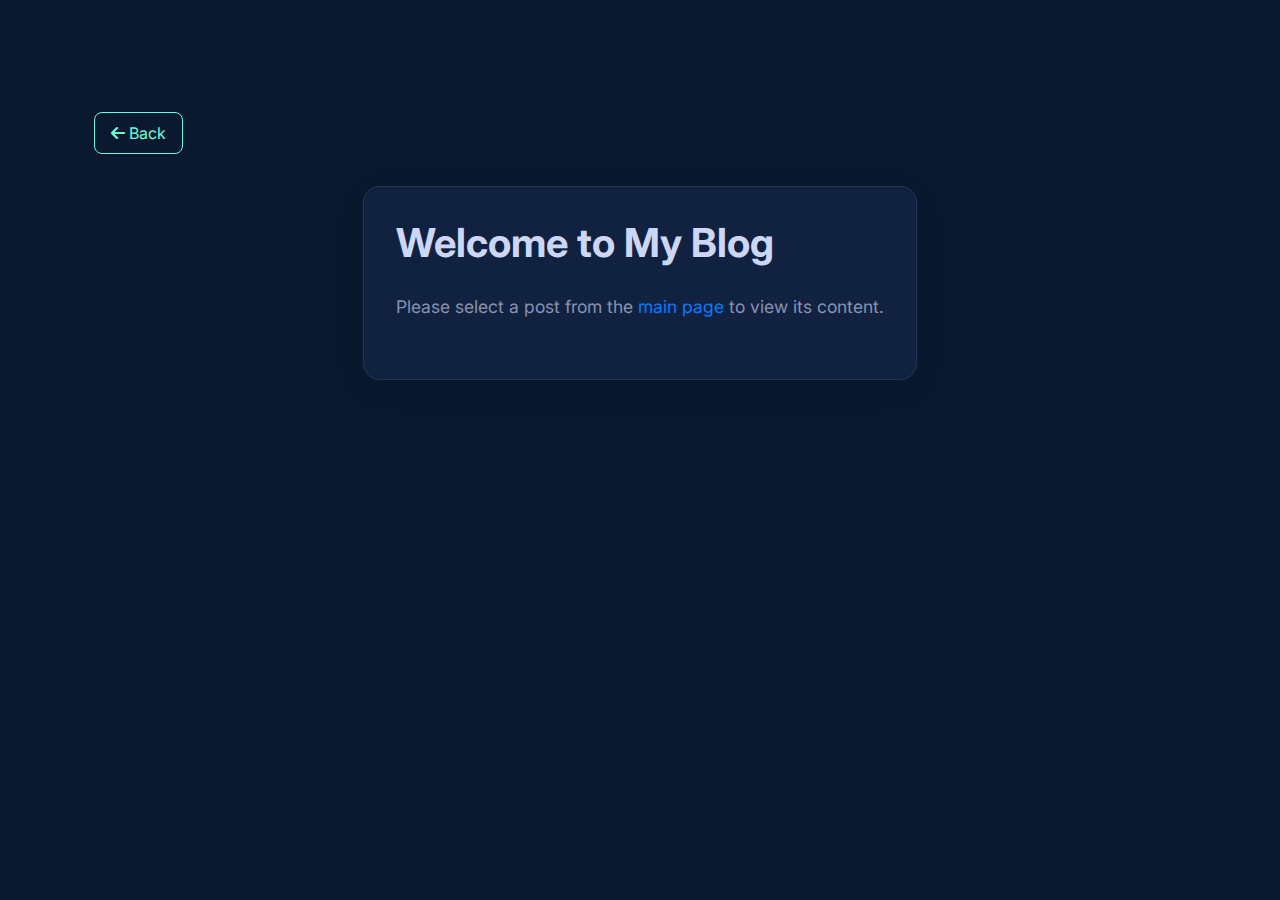
==== commit cd886917: "fixed centering of blogs" ====
--- a/blog.html
+++ b/blog.html
@@ -13,10 +13,15 @@
     <style>
         /* Blog-specific styles */
         .container {
-            max-width: 60%;
+            /* max-width: 60%; */
+            padding: 2rem 1.5rem;           
+            width: 100%;
+            max-width: auto;
             margin: 0 auto;
-            padding: 2rem 1.5rem;
-            margin-top: 60px;
+        }
+
+        .back-nav {
+            margin: 0 auto;
         }
 
         .blog-content {
@@ -27,6 +32,8 @@
             border: 1px solid var(--border-color);
             position: relative;
             z-index: 2;
+            max-width: fit-content;
+            margin: 0 auto;
         }
 
         .blog-content h1,
@@ -90,6 +97,7 @@
             padding: 1.5rem;
             border-radius: 0.5rem;
             overflow-x: auto;
+            max-width: 800px;
         }
 
         h2 {
@@ -118,7 +126,7 @@
 <body>
     <div class="container">
         <nav class="back-nav">
-            <a href="index.html" class="back-button btn btn-secondary"><i class="fas fa-arrow-left"></i> Back</a>
+            <a href="/Portfolio" class="back-button btn btn-secondary"><i class="fas fa-arrow-left"></i> Back</a>
         </nav>
         <div id="blog-content" class="blog-content">
             <!-- Content will be dynamically loaded here -->
--- a/static/styles.css
+++ b/static/styles.css
@@ -6,6 +6,10 @@
     --text-color: #8892b0;
     --border-color: #233554;
     --hover-color: #172a45;
+    --red-color: rgba(255, 99, 71, 0.05);
+    --ripple-color: #008cff;
+    --bitcoin-color: #FF9900;
+    --cardBackground-color: rgba(255, 255, 255, 0.05);
 }
 
 /* Base Styles */
@@ -149,35 +153,21 @@
     color: var(--light-color);
 }
 
-.project-card {
-    background-color: var(--dark-color);
-    border-radius: 1rem;
+.project-card, .blog-post, .expertise-card, .service-card {
+    background: rgba(255, 255, 255, 0.05);
     padding: 2rem;
-    transition: all 0.3s ease;
-    border: 1px solid var(--border-color);
-    position: relative;
-    overflow: hidden;
+    border-radius: 8px;
+    height: 100%;
+    transition: transform 0.3s ease;
+}
+
+.project-card:hover, .blog-post:hover, .expertise-card:hover, .service-card:hover {
+    transform: translateY(-5px);
+}
+
+#projects .col-md-6, #blog .col-md-6 {
     margin-bottom: 2rem;
-}
-
-.project-card::before {
-    content: '';
-    position: absolute;
-    top: 0;
-    left: 0;
-    width: 100%;
-    height: 4px;
-    background: linear-gradient(90deg, var(--secondary-color), #64ffda);
-    transform: scaleX(0);
-    transition: transform 0.3s ease;
-}
-
-.project-card:hover::before {
-    transform: scaleX(1);
-}
-
-.project-card:hover {
-    transform: translateY(-10px);
+    display: flex;
 }
 
 .project-title {
@@ -221,42 +211,47 @@
 }
 
 .blog-post {
-    background-color: var(--dark-color);
-    border-radius: 1rem;
-    padding: 2rem;
-    transition: all 0.3s ease;
     position: relative;
     overflow: hidden;
-    margin-bottom: 2rem;
 }
 
 .blog-post::after {
     content: '';
     position: absolute;
-    bottom: 0;
-    right: 0;
-    width: 50px;
-    height: 50px;
-    background: var(--secondary-color);
-    opacity: 0.1;
+    bottom: -50px;
+    right: -50px;
+    width: 100px;
+    height: 100px;
     border-radius: 50%;
-    transform: translate(25%, 25%);
-    transition: all 0.3s ease;
-}
-
-.blog-post:hover::after {
-    transform: scale(3);
+    background: rgba(100, 255, 218, 0.1);
+    pointer-events: none;
 }
 
 .blog-title {
     font-size: 1.5rem;
-    color: var(--light-color);
-    margin-bottom: 1rem;
+    margin-bottom: 1rem;
+    color: var(--light-color);
 }
 
 .blog-excerpt {
-    color: var(--text-color);
-    margin-bottom: 1.5rem;
+    color: #8892b0;
+    font-size: 0.9rem;
+    line-height: 1.6;
+    flex-grow: 1;
+    margin-bottom: 0;
+}
+
+.blog-post .btn-primary {
+    background-color: transparent;
+    border: 1px solid var(--secondary-color);
+    color: var(--secondary-color);
+}
+
+.blog-post .btn-primary:hover {
+    background-color: rgba(100, 255, 218, 0.1);
+    border-color: var(--secondary-color);
+    color: var(--secondary-color);
+    transform: translateY(-2px);
 }
 
 /* Contact Section */
@@ -389,7 +384,7 @@
 /* Update container class */
 .container {
     width: 100%;
-    max-width: 1200px;
+    max-width: auto;
     margin: 0 auto;
     padding: 0 2rem;
 }
@@ -443,5 +438,858 @@
     user-select: text;
     -webkit-user-select: text;
     -moz-user-select: text;
-    -ms-user-select: text;
+    -ms-user-select: text;    
+}
+
+.service-card {
+    background: rgba(255, 255, 255, 0.05);
+    padding: 2rem;
+    border-radius: 8px;
+    height: 100%;
+    transition: transform 0.3s ease;
+}
+
+.service-card:hover {
+    transform: translateY(-5px);
+}
+
+.service-icon {
+    font-size: 2.5rem;
+    color: var(--secondary-color);
+    margin-bottom: 1rem;
+}
+
+.service-title {
+    font-size: 1.5rem;
+    margin-bottom: 1rem;
+    color: var(--light-color);
+}
+
+.service-description {
+    color: #8892b0;
+    font-size: 0.9rem;
+    line-height: 1.6;
+}
+
+#expertise {
+    padding: 6rem 0;
+}
+
+.expertise-card {
+    background: rgba(255, 255, 255, 0.05);
+    padding: 2rem;
+    border-radius: 8px;
+    height: 100%;
+    transition: transform 0.3s ease;
+}
+
+.expertise-card:hover {
+    transform: translateY(-5px);
+}
+
+.expertise-icon {
+    font-size: 2.5rem;
+    color: var(--secondary-color);
+    margin-bottom: 1rem;
+}
+
+.expertise-title {
+    font-size: 1.5rem;
+    margin-bottom: 1rem;
+    color: var(--light-color);
+}
+
+.expertise-description {
+    color: #8892b0;
+    font-size: 0.9rem;
+    line-height: 1.6;
+}
+
+#services {
+    width: 100%;
+    background-color: var(--primary-color);
+    padding: 6rem 0;
+    margin: 4rem 0;
+}
+
+/* Blog Content Icons */
+.crypto-icon {
+    font-size: 5rem;    
+    margin: 1rem;
+}
+
+.crypto-icon.fa-bitcoin {
+    color: var(--bitcoin-color)
+}
+
+.crypto-icon.fa-university {
+    color: var(--ripple-color);
+}
+
+.mechanism-icon {
+    font-size: 2.5rem;
+    color: var(--bitcoin-color);
+    margin-bottom: 1rem;
+}
+
+.mechanism-icon.fa-check-circle {
+    color: var(--ripple-color)
+}
+
+.use-case-icon {
+    font-size: 4rem;
+    color: var(--bitcoin-color);
+    margin: 1rem;
+}
+
+.use-case-icon.fa-university, .use-case-icon.fa-globe {    
+    color: var(--ripple-color);    
+}
+
+.comparison-header {
+    display: flex;
+    align-items: center;
+    justify-content: center;
+    margin: 2rem 0;
+}
+
+.comparison-header h1 {
+    margin: 0 2rem;
+    color: var(--text-color);
+}
+
+.use-case-icons {
+    display: flex;
+    justify-content: space-around;
+    margin: 2rem 0;
+}
+
+.bitcoin-uses, .ripple-uses {
+    display: flex;
+    gap: 2rem;
+}
+
+.network-comparison {
+    display: flex;
+    justify-content: space-around;
+    align-items: center;
+    margin: 2rem 0;
+    padding: 2rem;
+    background: rgba(255, 255, 255, 0.05);
+    border-radius: 8px;
+}
+
+.bitcoin-network, .ripple-network {
+    text-align: center;
+}
+
+.network-icon {
+    font-size: 5rem;  /* Made larger to match other icons */
+    color: var(--bitcoin-color);
+    margin: 1rem;
+}
+
+.network-icon.fa-sitemap {
+    color: var(--ripple-color);
+}
+
+.network-divider {
+    color: var(--text-color);
+    font-size: 1.5rem;
+    margin: 0 2rem;
+}
+
+.network-label {
+    margin-top: 1rem;
+    color: var(--light-color);
+}
+
+.node-features {
+    display: grid;
+    grid-template-columns: repeat(auto-fit, minmax(250px, 1fr));
+    gap: 2rem;
+    margin: 2rem 0;
+}
+
+.node-feature {
+    display: flex;
+    align-items: center;
+    gap: 1rem;
+    padding: 1rem;
+    background: rgba(255, 255, 255, 0.05);
+    border-radius: 8px;
+}
+
+.feature-icon {
+    font-size: 1.5rem;
+    color: var(--bitcoin-color);
+    flex-shrink: 0;
+}
+
+.feature-icon.fa-key {
+    color: var(--ripple-color);
+}
+
+.feature-icon.fa-list-check {
+    color: var(--ripple-color);
+}
+
+.node-feature p {
+    margin: 0;
+    color: var(--light-color);
+}
+
+.distribution-features {
+    margin: 2rem 0;
+}
+
+.distribution-primary {
+    display: flex;
+    gap: 2rem;
+    margin-bottom: 2rem;
+}
+
+.distribution-card {
+    flex: 1;
+    background: rgba(255, 255, 255, 0.05);
+    padding: 2rem;
+    border-radius: 8px;
+    text-align: center;
+}
+
+.primary-icon {
+    font-size: 2.5rem;
+    color: var(--bitcoin-color);
+    margin-bottom: 1rem;
+}
+
+.primary-icon.fa-print, .primary-icon.fa-lock {
+    color: var(--ripple-color);
+}
+
+.distribution-card h4 {
+    color: var(--light-color);
+    margin-bottom: 1rem;
+}
+
+.distribution-secondary {
+    display: grid;
+    gap: 1.5rem;
+}
+
+.fair-launch {
+    display: flex;
+    align-items: center;
+    justify-content: center;
+    gap: 1.5rem;
+    padding: 1.5rem;
+    background: rgba(255, 255, 255, 0.05);
+    border-radius: 8px;
+}
+
+.secondary-icon {
+    font-size: 2rem;
+    color: var(--bitcoin-color);
+}
+
+.secondary-icon.fa-faucet, .secondary-icon.fa-coins, .secondary-icon.fa-triangle-exclamation, .secondary-icon.fa-bank, .secondary-icon.fa-arrow-trend-down {
+    color: var(--ripple-color);
+}
+
+.fair-launch span {
+    color: var(--light-color);
+}
+
+.creator-exit, .equal-access {
+    display: flex;
+    align-items: center;
+    gap: 1.5rem;
+    padding: 1.5rem;
+    background: rgba(255, 255, 255, 0.05);
+    border-radius: 8px;
+}
+
+.creator-exit p, .equal-access p {
+    margin: 0;
+    color: var(--light-color);
+}
+
+/* Add warning theme variation */
+.warning-theme .distribution-card,
+.warning-theme .centralized-release,
+.warning-theme .founder-allocation,
+.warning-theme .supply-risks {
+    background: rgba(255, 99, 71, 0.05); /* Slight red tint */
+    border: 1px solid rgba(255, 99, 71, 0.1);
+}
+
+.centralized-release,
+.founder-allocation {
+    display: flex;
+    align-items: center;
+    gap: 1.5rem;
+    padding: 1.5rem;
+    border-radius: 8px;
+    margin-bottom: 1rem;
+}
+
+.supply-risks {
+    display: flex;
+    flex-direction: column;
+    align-items: center;
+    text-align: center;
+    justify-content: center;
+    gap: 1.5rem;
+    padding: 1.5rem;
+    border-radius: 8px;
+}
+
+.supply-risks span {
+    color: var(--light-color);
+    opacity: 0.9;
+}
+
+.metrics-comparison {
+    margin: 3rem 0;
+    display: flex;
+    gap: 2rem;
+    align-items: stretch;
+}
+
+.metrics-group {
+    flex: 1;
+    display: flex;
+    flex-direction: column;
+    gap: 1.5rem;
+}
+
+.metric-card {
+    background: rgba(255, 255, 255, 0.05);
+    padding: 1.5rem;
+    border-radius: 8px;
+    text-align: center;
+}
+
+.metric-icon {
+    font-size: 2rem;
+    color: var(--secondary-color);
+    margin-bottom: 1rem;
+}
+
+.metric-card h4 {
+    color: var(--light-color);
+    margin-bottom: 0.5rem;
+}
+
+.metric-card p {
+    font-size: 1.5rem;
+    color: var(--secondary-color);
+    margin-bottom: 0.5rem;
+}
+
+.security-note {
+    display: block;
+    font-size: 0.9rem;
+    color: var(--text-color);
+    font-style: italic;
+}
+
+.metrics-divider {
+    display: flex;
+    flex-direction: column;
+    align-items: center;
+    justify-content: center;
+    color: var(--text-color);
+    padding: 1rem;
+}
+
+.metrics-divider i {
+    font-size: 2rem;
+    margin-bottom: 1rem;
+}
+
+.metrics-divider p {
+    writing-mode: vertical-rl;
+    text-orientation: mixed;
+    transform: rotate(180deg);
+    margin: 0;
+}
+
+.pow-features {
+    display: flex;
+    justify-content: center;
+    gap: 1rem;
+    margin-top: 0.5rem;
+}
+
+.pow-features i {
+    font-size: 1.2rem;
+    color: var(--secondary-color);
+    opacity: 1;
+}
+
+/* Transaction Processing Section Styling */
+#speed-scalability {
+    background-color: rgba(100, 255, 218, 0.1); /* Light background for contrast */
+    padding: 3rem; /* Increased padding for emphasis */
+    border-radius: 8px; /* Rounded corners */
+    box-shadow: 0 4px 20px rgba(0, 0, 0, 0.1); /* Subtle shadow for depth */
+    margin: 2rem 0; /* Margin to separate from other sections */
+}
+
+#speed-scalability h3 {
+    color: var(--secondary-color); /* Different color for the heading */
+    font-size: 2.5rem; /* Larger font size for emphasis */
+    margin-bottom: 1rem; /* Space below the heading */
+}
+
+#speed-scalability ul {
+    list-style-type: none; /* Remove default list styling */
+    padding: 0; /* Remove padding */
+}
+
+/* Transaction Processing Section Styling */
+#speed-scalability {
+    background: rgba(255, 255, 255, 0.05);
+    padding: 2rem;
+    border-radius: 8px;
+    margin: 2rem 0;
+    /* border-left: 3px solid var(--secondary-color); */
+}
+
+#speed-scalability h3 {
+    color: var(--light-color);
+    font-size: 2rem;
+    margin-bottom: 1.5rem;
+}
+
+#speed-scalability ul {
+    list-style-type: none;
+    padding: 0;
+}
+
+#speed-scalability li {
+    display: flex;
+    align-items: center;
+    gap: 1rem;
+    padding: 1rem;
+    border-bottom: 1px solid var(--border-color);
+    color: var(--text-color);
+}
+
+#speed-scalability li:last-child {
+    border-bottom: none;
+}
+
+#speed-scalability i {
+    /* color: var(--secondary-color); */
+    font-size: 1.2rem;
+}
+
+#speed-scalability strong {
+    color: var(--light-color);
+    font-weight: 600;
+}
+
+/* Performance Comparison Section */
+.performance-comparison {
+    display: grid;
+    grid-template-columns: 1fr 1fr;
+    gap: 2rem;
+    margin: 2rem 0;
+}
+
+.bitcoin-performance {
+    background: var(--cardBackground-color);
+    border-radius: 8px;
+    padding: 2rem;
+    transition: transform 0.3s ease;
+}
+.ripple-performance {
+    background: var(--red-color);
+    border-radius: 8px;
+    padding: 2rem;
+    transition: transform 0.3s ease;
+}
+
+.bitcoin-performance:hover,
+.ripple-performance:hover {
+    transform: translateY(-5px);
+}
+
+.bitcoin-performance {
+    border-left: 3px solid var(--bitcoin-color);
+}
+
+.ripple-performance {
+    border-left: 3px solid var(--ripple-color);
+}
+
+.performance-card {
+    padding: 1.5rem;
+    margin-bottom: 1rem;
+    border-radius: 8px;
+    transition: transform 0.3s ease;
+}
+
+.performance-card:hover {
+    transform: translateY(-2px);
+}
+
+.performance-card h4 {
+    display: flex;
+    align-items: center;
+    gap: 0.75rem;
+    color: var(--light-color);
+    font-size: 1.1rem;
+    margin-bottom: 0.75rem;
+}
+
+.performance-card i {
+    color: var(--bitcoin-color);
+    font-size: 2rem;
+}
+
+.performance-card i.fa-gauge-high, .performance-card i.fa-bolt, .performance-card i.fa-check-double {
+    color: var(--ripple-color);
+}
+
+.performance-card p {
+    color: var(--text-color);
+    margin: 0;
+}
+
+
+
+.performance-metric {
+    font-size: 1.25rem;
+    /* color: var(--secondary-color); */
+    margin-top: 0.5rem;
+    font-weight: 500;
+}
+.fab fa-bitcoin crypto-icon {
+    color: var(--bitcoin-color);
+}
+/* Bitcoin & Ripple Roles Sections */
+.bitcoin-roles,
+.ripple-roles {
+    display: flex;
+    flex-direction: column;
+    gap: 2rem;
+    padding: 2rem;
+    background: rgba(255, 255, 255, 0.05);
+    border-radius: 8px;
+    margin: 2rem 0;
+}
+
+.primary-functions {
+    display: flex;
+    gap: 2rem;
+}
+
+.role-card {
+    flex: 1;
+    background: rgba(255, 255, 255, 0.05);
+    padding: 2rem;
+    border-radius: 8px;    
+    transition: transform 0.3s ease;
+}
+
+.role-card:hover {
+    transform: translateY(-5px);
+}
+
+.role-card h4 {
+    color: var(--light-color);
+    font-size: 1.25rem;
+    margin-bottom: 1.5rem;
+    font-weight: 600;
+}
+
+.role-card ul {
+    list-style: none;
+    padding: 0;
+    margin: 0;
+}
+
+.role-card ul li {
+    color: var(--text-color);
+    margin-bottom: 1rem;
+    padding-left: 1.5rem;
+    position: relative;
+}
+
+.role-card ul li::before {
+    content: "•";
+    color: var(--bitcoin-color);
+    position: absolute;
+    left: 0;
+    font-weight: bold;
+}
+
+.role-card.ripple ul li::before {
+    color: var(--ripple-color);
+}
+
+.secondary-functions {
+    display: grid;
+    grid-template-columns: repeat(auto-fit, minmax(250px, 1fr));
+    gap: 2rem;
+}
+
+
+/* Mobile -- 
+
+/* Mobile Specific Adjustments for Icon Sizes and Layout */
+@media (max-width: 768px) {
+    /* Adjusting Icon Sizes */
+    .secondary-icon, .crypto-icon, .mechanism-icon, .use-case-icon, .network-icon, .feature-icon, .primary-icon, .metric-icon {
+        font-size: 1rem !important;
+    }
+
+    /* Layout Adjustments for Overlapping Elements */
+    .distribution-secondary {
+        display: flex;
+        flex-direction: column;
+        gap: 0.5rem;
+    }
+    
+    .distribution-secondary div {
+        margin-bottom: 0.5rem;
+    }
+
+    /* Adding Space Between Icons and Text */
+    .distribution-secondary p, .distribution-secondary span {
+        margin-left: 2rem;
+    }
+
+    /* Adjusting Flex Layout for Metrics Comparison */
+    .metrics-comparison {
+        flex-direction: column;
+        gap: 1rem;
+    }
+    
+    .metrics-group {
+        width: 100%;
+    }
+
+    /* Specific Adjustments for Pre-mine Approach Section */
+    .distribution-primary, .distribution-secondary {
+        flex-direction: column;
+        align-items: flex-start;
+    }
+    
+    .distribution-card, .centralized-release {
+        width: 100%;
+        padding: 1rem;
+        margin-bottom: 0.5rem;
+    }
+    
+    .distribution-card h4, .centralized-release p {
+        font-size: 1rem;
+    }
+    
+    .distribution-card p, .centralized-release span {
+        font-size: 0.9rem;
+    }
+
+    /* Adjustments for Network Decentralization Section */
+    .network-comparison {
+        flex-direction: column;
+        gap: 1rem;
+        padding: 1rem;
+    }
+    
+    .network-comparison > * {
+        width: 100%;
+        text-align: center;
+    }
+    
+    .network-divider {
+        display: none;
+    }
+    
+    .network-label {
+        font-size: 0.9rem;
+    }
+    
+    /* Adjusting Bitcoin's Node Structure Section */
+    .node-features {
+        grid-template-columns: 1fr;
+    }
+    
+    .node-feature {
+        flex-direction: column;
+        align-items: flex-start;
+        padding: 0.5rem;
+    }
+    
+    .feature-icon {
+        margin-bottom: 0.5rem;
+    }
+    
+    .node-feature p {
+        font-size: 0.9rem;
+    }
+
+    /* Adjustments for Bitcoin's Mining-Based Distribution */
+    .distribution-primary {
+        flex-direction: column;
+        gap: 1rem;
+    }
+    
+    .distribution-card {
+        width: 100%;
+        max-width: 350px;
+        margin: 0 auto;
+        padding: 1rem;
+        margin-bottom: 0.5rem;
+        text-align: center;
+    }
+    
+    .distribution-card h4 {
+        font-size: 1rem;
+    }
+    
+    .distribution-card p {
+        font-size: 0.9rem;
+    }
+    
+    .fair-launch, .creator-exit, .equal-access {
+        display: flex;
+        flex-direction: column;
+        align-items: center;
+        text-align: center;
+        gap: 0.5rem;
+        padding: 1rem;
+        width: 100%;
+        max-width: 350px;
+        margin: 0 auto;
+        background: rgba(255, 255, 255, 0.05);
+        border-radius: 8px;
+    }
+    
+    .fair-launch span, .creator-exit p, .equal-access p {
+        font-size: 0.9rem;
+    }
+
+    /* Additional Adjustments for Better Spacing */
+    .distribution-secondary div {
+        background: rgba(255, 255, 255, 0.05);
+        border-radius: 8px;
+    }
+
+    /* Specific for No Pre-mine, No ICO, No VC Funding */
+    .distribution-secondary .secondary-icon {
+        margin-bottom: 0.25rem;
+    }
+    
+    .distribution-secondary span {
+        display: block;
+        margin: 0.25rem 0;
+    }
+
+    /* Adjustments for Risk Section */
+    .risk-section {
+        width: 100%;
+        max-width: 350px;
+        margin: 0 auto 1rem;
+        padding: 1rem;
+        background: rgba(255, 255, 255, 0.05);
+        border-radius: 8px;
+        text-align: left;
+    }
+    
+    .risk-section p {
+        font-size: 0.9rem;
+        margin: 0.5rem 0;
+    }
+
+    /* Adjustments for Transaction Header */
+    h2 {
+        font-size: 1.5rem;
+        margin-top: 1rem;
+        text-align: center;
+    }
+
+    /* Adjustments for XRP's Pre-mine Approach Section */
+    .xrp-premine {
+        display: flex;
+        flex-direction: column;
+        gap: 1rem;
+        align-items: center;
+        text-align: center;
+        width: 100%;
+        max-width: 350px;
+        margin: 0 auto;
+    }
+    
+    .xrp-premine div {
+        width: 100%;
+        padding: 1rem;
+        background: rgba(255, 255, 255, 0.05);
+        border-radius: 8px;
+    }
+    
+    .xrp-premine .secondary-icon {
+        margin-bottom: 0.5rem;
+    }
+    
+    .xrp-premine span {
+        display: block;
+        margin: 0.25rem 0;
+    }
+
+    .performance-comparison {
+        grid-template-columns: 1fr;
+    }
+    
+    .bitcoin-performance,
+    .ripple-performance {
+        padding: 1rem;
+    }
+    
+    .performance-card {
+        padding: 1rem;
+    }
+    
+    .performance-card h4 {
+        font-size: 1rem;
+    }
+    
+    .performance-metric {
+        font-size: 1.1rem;
+    }
+    .bitcoin-roles {
+        padding: 1rem;
+    }
+
+    .primary-functions {
+        flex-direction: column;
+    }
+
+    .role-card {
+        padding: 1.5rem;
+    }
+
+    .role-card h4 {
+        font-size: 1.1rem;
+        margin-bottom: 1rem;
+    }
+
+    .secondary-functions {
+        grid-template-columns: 1fr;
+    }
+    .ripple-roles {
+        padding: 1rem;
+    }
+
+    .role-card.ripple {
+        padding: 1.5rem;
+    }
+
+    .role-card.ripple h4 {
+        font-size: 1.1rem;
+        margin-bottom: 1rem;
+    }
 }